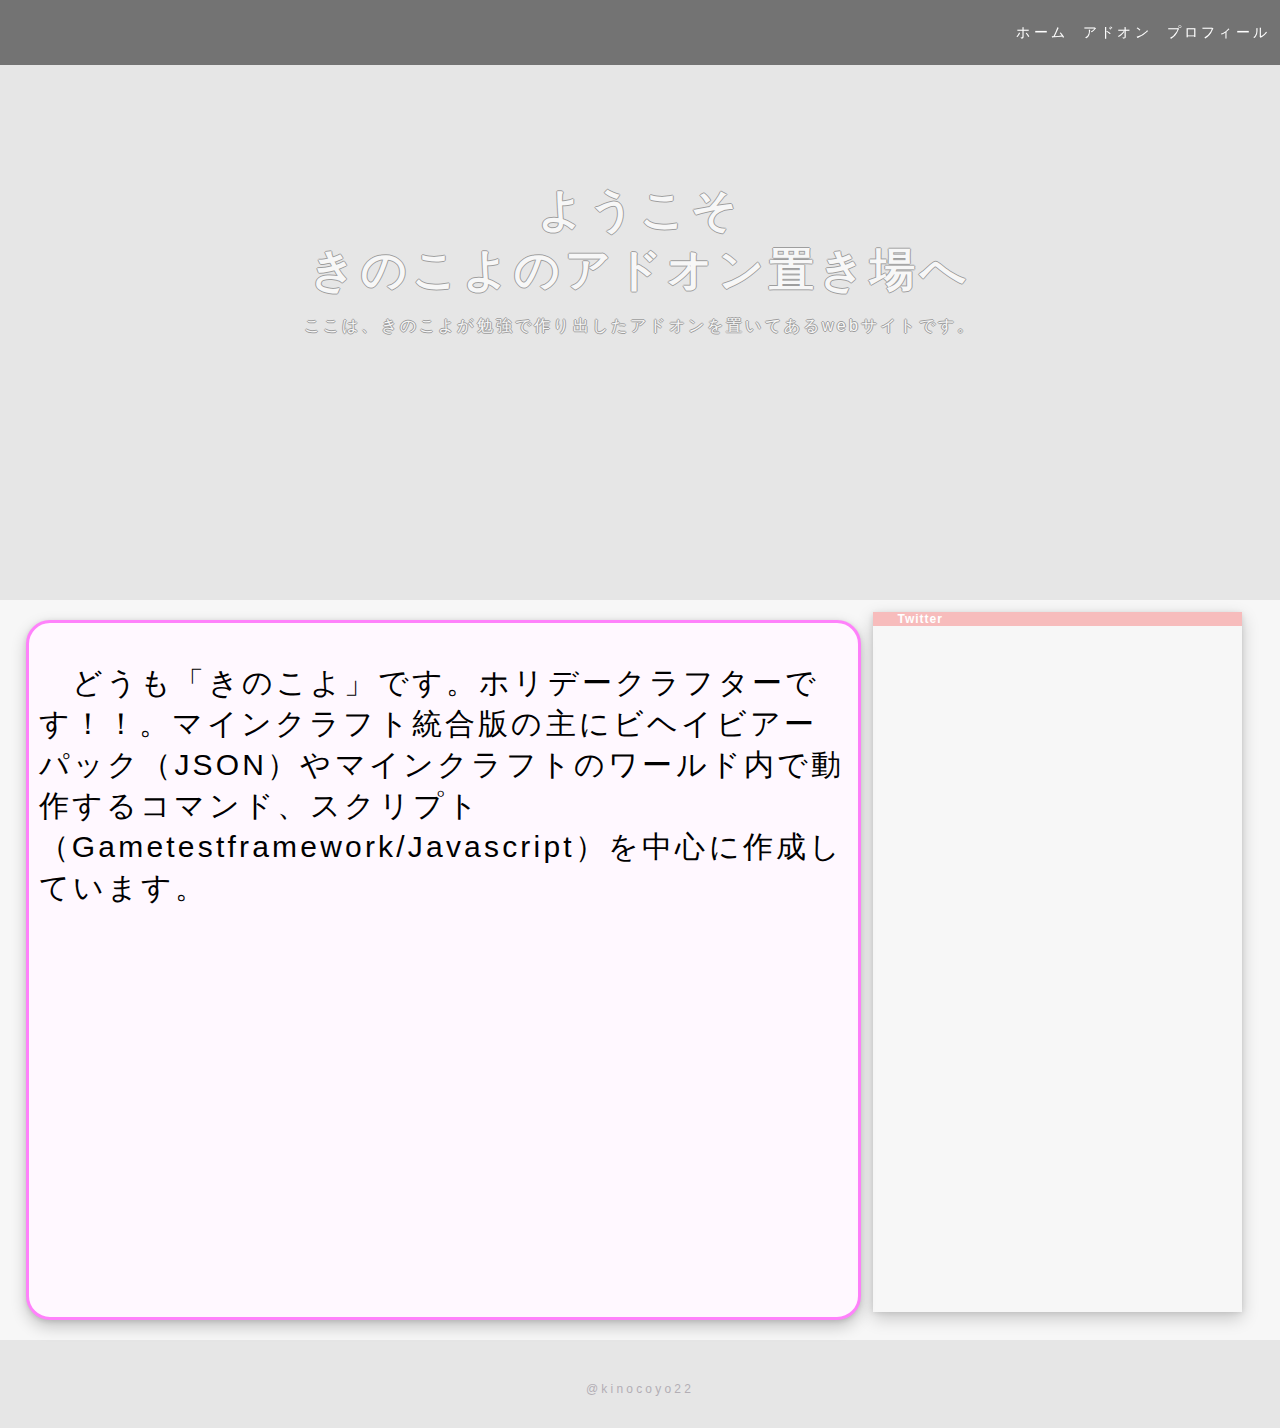
==== profile.html @ c34b9e22 "Update profile.html" ====
<!DOCTYPE html>
<html>

<head>

  <meta property="og:description" content="きのこよのプロフィール">
  <meta property="og:title" content="きのこよのプロフィール">
  <meta property="og:image:width" content="600">
  <meta property="og:image:height" content="315">
  <meta name="theme-color" content="#ffc7fd">
  <meta property="og:type" content="website">
  <meta property="og:url" content="https://kinocoyo22.github.io/index.html">

  <meta charset="utf-8">
  <meta name="viewport" content="width=device-width, initial-scale=1.0">
  <title>きのこよのアドオン置き場</title>
  <link rel="stylesheet" href="css/style.css">
  <meta name="viewport"content="width=device-width,initial-scale=1.0,minimum-scale=1.0,maximum-scale=1.0,user-scalable=no">
</head>

<body>
  <header>
    <h1>
      <a href="https://ruiluadora.github.io/adora.jp/home"きのこよのアドオン置き場</a>
    </h1>
    <nav class="pc-nav">
      <ul>
        <li><a href="#" type=“button” onclick="location.href='index.html'">ホーム</a></li>
        <li><a href="#" type=“button” onclick="location.href='addon.html'">アドオン</a></li>
        <li><a href="#" type=“button” onclick="location.href='profile.html'">プロフィール</a></li>
      </ul>
    </nav>
    <nav class="sp-nav">
      <ul>
        <li><a href="#" type=“button” onclick="location.href='index.html'">ホーム</a></li>
        <li><a href="#" type=“button” onclick="location.href='addon.html'">アドオン</a></li>
        <li><a href="#" type=“button” onclick="location.href='profile.html'">プロフィール</a></li>
        <li class="close"><span>閉じる</span></li>
      </ul>
    </nav>
    <div id="hamburger">
      <span></span>
    </div>
  </header>
  <div class="top-wrapper">
    <div class="container">
      <h1>ようこそ<br>きのこよのアドオン置き場へ</h1>
      <p>ここは、きのこよが勉強で作り出したアドオンを置いてあるwebサイトです。</p>

    </div>
  </div>
  <div class="profile-all">
    <div class="profile">
      <p>　どうも「きのこよ」です。ホリデークラフターです！！。マインクラフト統合版の主にビヘイビアーパック（JSON）やマインクラフトのワールド内で動作するコマンド、スクリプト（Gametestframework/Javascript）を中心に作成しています。</p>
    </div>

    <div id="twitter-color" class="p-twitter-box">
      <div class="p-twitter-title p-twitter-pink"><i class="fab fa-twitter"></i> Twitter</div>
      <a class="twitter-timeline" data-width="100%" href="https://twitter.com/kinocoyo22"></a>
      <script async src="//platform.twitter.com/widgets.js" charset="utf-8"></script>
    </div>
  </div>

  <footer>
    <div class="container">
      <p onclick="location.href='https://twitter.com/kinocoyo22'">@kinocoyo22</p>
    </div>
  </footer>
  <script>
    lazyload();
  </script>
</body>
</html>
---- css/style.css ----
* {
    box-sizing: border-box;
  }
  
  body {
    margin: 0;
    font-family: "Hiragino Kaku Gothic ProN";
  }
  
  a {
    text-decoration: none;
  }
  
  .container {
    text-align: center;
    width: 100%;
    padding: 0 15px;
    margin: 0 auto;
  }

  .container a{
    color: #c5c4c4;
  }
  
  .top-wrapper {
    padding: 180px 0 100px 0;
    background-image: url("../image/bg.jpg");
    background-size: cover;
    color: rgb(255, 255, 255);  
    text-shadow:1px 0 0 gray,0 1px 0 gray,-1px 0 0 gray,0 -1px 0 gray;
    text-align: center;
    background-position:center;
    width:100%;
    height:600px;
  }
  
  .top-wrapper h1 {
    opacity: 0.7;
    font-size: 45px;
    letter-spacing: 5px;
  }
  
  .top-wrapper p {
    opacity: 0.7;
    font-size: 16px;
    margin-bottom: 40px;
  }
  
  .btn-wrapper {
    text-align: center;
  }
  
  .btn-wrapper p {
    margin-bottom: 20px;
  }
  
  .signup {
    background-color: #239b76;
  }
  
  .youtube {
    background-color: #cd201f;
    margin-right: 10px;
  }
  
  .twitter {
    background-color: #55acee;
  }
  
  .btn {
    padding: 8px 24px;
    color: white;
    display: inline-block;
    opacity: 0.8;
    border-radius: 4px;
    text-align: center;
  }
  
  .btn:hover {
    opacity: 1;
  }
  
  .fa {
    margin-right: 5px;
  }
  
  
  .logo {
    width: 124px;
    margin-top: 20px;
  }
  
  .header-left {
    float: left;
  }
  
  .header-right {
    float: right;
    margin-right: -25px;
  }
  
  .header-right a {
    line-height: 65px;
    padding: 0 25px;
    color: white;
    display: block;
    float: left;
    transition: all 0.5s;
  }
  
  .header-right a:hover {
    background-color: rgba(255,255,255,0.3);
  }

  .lesson-wrapper {
    height: 100%;
    padding-bottom: 80px;
    padding-left: 5%;
    padding-right: 5%;
    background-color: #f7f7f7;
    text-align: center;
  }
  
  .heading {
    padding-top: 80px;
    padding-bottom: 50px;
    color: #5f5d60;
  }
  
  .heading h2 {
    font-weight: normal;
  }

  .lessons {
    text-align: center;
  }
  
  .lesson {
    float: left;
    width: 50%;
  }


  
  /* addon */
  .addons {
    height: 100%;
    background-color: #f7f7f7;
    text-align: center;
    border-collapse: separate;
    width: 100%;
  }
  .addon {
    padding: 0.3em 1em;
    margin: 15px;
    background-color: #fffbff;
    border: 5px solid #9211ee;
    color: #d262ff;
    font-size: 2vw;
    height:100%;
    text-align: center;
    float: left;
    width: calc(100% / 4.5);
    border-radius: 1.5rem;
    box-shadow: rgb(0 0 0 / 20%) 0 6.4px 16.4px 0, rgb(0 0 0 / 11%) 0 1.2px 5.6px 0;
  }
  .addon:hover {
    opacity: 0.7;
    transition: 0.4s;
  }
  .addon-icon {
    max-width: 400px; /* 最大幅 */
    min-width: 100px; /* 最小幅 */
    text-align: center;
  }
  .addon-icon img{
    text-align: center;
    width: 100%;
  }
  .addon-icon p {
    text-align: center;
    position: absolute;
    top: 100%;
    width: 100%;
    color: white;
  }
  .addon-text {
    width: 100%;
    display: inline-block;
    font-size: 30px;
    color: #ff0000;
  }
  .addon-button-explan{
    display: none;
  }
  .explan-button{
    display: none;
  }
  .addon-button:hover {
    background: #d262ff;
    color: white;
  }


  .explan {
    padding: 50px;
    border-radius: 1.5rem;
    margin: 100px;
    width: 90%;
    position: fixed;
    bottom: 0;
    right: 0;
    top: 0;
    left: 0;
    color: rgb(0, 0, 0);
    background-color: #ffeaff;
    border: 3px solid #de58ff;
    overflow:auto;
    display: none;
    text-align: center;
  }
  .addon-batubutton {
    font-size: 50px;
    transition: .4s;
    color: black;
    margin: 20px;
    position: absolute;
    top:0;
    right:0;
  }
  .addon-batubutton:hover {
    background-color: rgba(0, 0, 0, 0.2);
  }
  input[type=checkbox]:checked ~ .explan:hover{
    color: rgb(0, 0, 0);
  }
  input[type=checkbox]:checked ~ .explan{
    display: block;
  }
  .addon-photo {
    float: left;
    width: 30%;
    width: 100%;
  }
  .addon-title {
    width: 100%;
    display: inline-block;
    font-size: 60px;
    color: #a54bc9;
  }
  .addon-explan {
    float: left;
    text-align: left;
    width: 100%;
    font-size: 40px;
    color: rgb(145, 145, 145);
  }
  .dl {
    background-color: lightgreen;
    color: black;
    margin: 20px;
    font-size: 40px;
    border-radius: 1.5rem;
    text-align: right;
    box-shadow: rgb(0 0 0 / 20%) 0 6.4px 16.4px 0, rgb(0 0 0 / 11%) 0 1.2px 5.6px 0;
  }
  .dl:hover {
    background-color: rgb(111, 220, 111);
    color: rgb(255, 255, 255);
  }
  .dl:action {
    background-color: rgb(221, 84, 255);
    color: rgb(255, 255, 255);
  }
  /* ----- */



  .lesson-icon {
    position: relative;
  }
  
  .lesson-icon p {
    position: absolute;
    top: 100%;
    width: 100%;
    color: white;
  }
  
  .text-contents {
    width: 80%;
    display: inline-block;
    margin-top: 15px;
    font-size: 13px;
    color: #b3aeb5;
  }
  
  .heading h3 {
    font-weight: normal;
  }
  
  .message-wrapper {
    border-bottom: 1px solid #eee;
    padding-bottom: 80px;
    text-align: center;
  }
  
  .message {
    padding: 15px 40px;
    background-color: #5dca88;
    cursor: pointer;
    box-shadow: 0px 7px #1a7940;
  }
  
  .message:active {
    position: relative;
    top: 7px;
    box-shadow: none;
  }
  
  footer img {
    width: 125px;
  }
  
  footer p {
    color: #b3aeb5;
    font-size: 12px;
  }
  
  footer {
    padding-top: 30px;
    padding-bottom: 20px;
  }
  
  .menu-icon {
    color: white;
    float: right;
    font-size: 25px;
    padding: 21px 0;
    display: none;
  }

  
  .clear {
    clear: left;
  }




  .button{
    display: inline-block;
    text-decoration: none;
    width: 120px;
    height: 120px;
    line-height: 120px;
    border-radius: 50%;
    text-align: center;
    overflow: hidden;
    font-weight: bold;
    transition: .4s;
  }

  .pink {
    color: #ff82fb;
    border: solid 2px #ff82fb;
  }
  .pink:hover {
    background: #ffc7fd;
  }



  .profile-all {
    height: 100%;
    height: 740px;
    padding-bottom: 80px;
    padding-left: 2%;
    padding-right: 2%;
    background-color: #f7f7f7;
    text-align: left;
  }
  
  .profile {
    padding: 10px;
    border-radius: 1.5rem;
    background-color: #fff8ff;
    border: 3px solid #ff82fb;
    box-shadow: rgb(0 0 0 / 20%) 0 6.4px 16.4px 0, rgb(0 0 0 / 11%) 0 1.2px 5.6px 0;
    font-size: 30px;
    height: 700px;
    width: 68%;
    float: left;
    margin-top: 20px;
  }

  .p-twitter-box{
    overflow:auto;
    height: 700px;
    float: left;
    box-shadow: rgb(0 0 0 / 20%) 0 6.4px 16.4px 0, rgb(0 0 0 / 11%) 0 1.2px 5.6px 0;
    margin: 1%;
    width:30%;
}

.p-twitter-box .p-twitter-title{
    color: #fff;
    font-weight: 600;
    letter-spacing: 1px;
    padding: 0 2em 0;
    font-size: 12px;
}
.p-twitter-box .twitter-tweet{
    margin:0 !important;
}
.p-twitter-box p{
    display:none;
}

.p-twitter-box .p-twitter-pink{
  background: #f7bcbc;
}

  
  @media all and (max-width: 660px) {
    .top-wrapper {
      padding: 100px 20px;
      height:300px;
    }
    .youtube {
      display: none;
    }
    .twitter {
      display: none;
    }
    .explan {
      padding: 10px;
      border-radius: 1.5rem;
      margin: 80px 20px;
      height: 85%;
      width: 90%;
      position: fixed;
      bottom: 0;
      right: 0;
      top: 0;
      left: 0;
      color: rgb(0, 0, 0);
      background-color: #ffeaff;
      border: 3px solid #de58ff;
      overflow:auto;
      display: none;
      text-align: center;
    }
    .addon-title {
      width: 80%;
      display: inline-block;
      font-size: 20px;
      color: #a54bc9;
    }
    .dl {
      font-size: 30px;
    }
    .top-wrapper h1 {
      font-size: 32px;
    }
  
    .heading h2 {
      font-size: 20px;
    }

    .profile {
      height: 100%;
      font-size: 20px;
      width: 100%;
      float: none;
    }
    .p-twitter-box{
      height: 500px;
      float: none;
      width:100%;
  }

  .addon {
    padding: 0.1em;
    margin: 7.5px;
    background-color: #fffbff;
    border: 5px solid #9211ee;
    color: #d262ff;
    font-size: 20px;
    height:100%;
    text-align: center;
    width: auto;
    border-radius: 1rem;
    box-shadow: rgb(0 0 0 / 20%) 0 6.4px 16.4px 0, rgb(0 0 0 / 11%) 0 1.2px 5.6px 0;
  }
  .addon-icon {
    float: left;
    height: 100%;
    width: 100px;
    text-align: center;
  }
  .addon-icon img{
    float: left;
    height: 100%;
    width: 100px;
    text-align: center;
    border-radius: 0.6rem;
  }
  .addon-button-explan{
    display: block;
    text-align: left;
    font-size: 18px;
    white-space: pre-wrap;
    overflow: hidden;
    text-overflow: ellipsis;
    display: -webkit-box;
    -webkit-line-clamp: 2;
    -webkit-box-orient: vertical;
    color: #797979;
    color: rgb(145, 145, 145);
  }
  .addon-explan {
    font-size: 17px;
  }
  .addon-text {
    font-size: 18px;
  }
  .addon-batubutton {
    font-size: 18px;
    transition: .4s;
    color: black;
    margin: 20px;
    position: absolute;
    top:0;
    right:0;
  }

    .text-contents{
      display: none;
    }

    .header-right {
      display: none;
    }
  
    .menu-icon {
      display: block;
    }
  
  
    .twitter {
      margin-top: 10px;
    }
  
    .top-wrapper {
      text-align: left;
    }
  
    .top-wrapper h1 {
      font-size: 24px;
    }
  
    .top-wrapper p {
      font-size: 14px;
    }
  
    .message-wrapper .btn {
      width: 100%;
    }

  }








* {
	box-sizing: border-box;
}
body {
	margin: 0;
	padding: 0;
	height: 100%;
	font-family: "Hiragino Kaku Gothic Pro", "ヒラギノ角ゴ Pro W3", メイリオ, Meiryo, "ＭＳ Ｐゴシック", "Helvetica Neue", Helvetica, Arial, sans-serif;
	background-color: #e6e6e6;
	letter-spacing : 0.2em;
}
header {
  height: 65px;
  background-color: rgba(0, 0, 0, 0.5);
  z-index: 10;
	padding: 30px 10px;
	position: fixed;
	top: 0;
	width: 100%;
	display: flex;
	align-items: center;
}
h1 {
	margin: 0; padding: 0;
	font-size: 20px;
}
a {	
	text-decoration: none;
	color: #fff;
}
nav {
	margin: 0 0 0 auto;
}
ul {
	list-style: none;
	margin: 0;
	display: flex;
}
li {
	margin: 0 0 0 15px;
	font-size: 14px;
}
.main-visual {
	display: flex;
	justify-content: center;
	align-items: center;
	height: 100vh;
	background: url('main_visual.jpg') top center / cover no-repeat;
}
h2 {
	margin: 0;
	font-size: 30px;
	font-weight: normal;
	color: #fff;
}

.sp-nav {
	display: none;
}

@media screen and (max-width: 660px) {
	/*ハンバーガーメニュー*/
	.pc-nav {
		display: none;
	}
	.sp-nav {
		z-index: 1;
		position: fixed;
		top: 0;
		left: 0;
		width: 100%;
		height: 100vh;
		display: block;
		width: 100%;
		background: rgba(0, 0, 0, .8);
		opacity: 0;
		transform: translateY(-100%);
		transition: all .2s ease-in-out;
	}
	#hamburger {
		position: relative;
		display: block;
		width: 30px;
		height: 25px;
		margin: 0 0 0 auto;
	}
	#hamburger span {
		position: absolute;
		top: 50%;
		left: 0;
		display: block;
		width: 100%;
		height: 2px;
		background-color: #fff;
		transform: translateY(-50%);
	}
	#hamburger::before {
		content: '';
		display: block;
		position: absolute;
		top: 0;
		left: 0;
		width: 100%;
		height: 2px;
		background-color: #fff;
	}
	#hamburger::after {
		content: '';
		display: block;
		position: absolute;
		bottom: 0;
		left: 0;
		width: 70%;
		height: 2px;
		background-color: #fff;
	}
	/*スマホメニュー*/
	.sp-nav ul {
		padding: 0;
		display: flex;
		flex-direction: column;
		justify-content: center;
		align-items: center;
		height: 100%;
	}
	.sp-nav li {
		margin: 0;
		padding: 0;
	}
	.sp-nav li span {
		font-size: 15px;
		color: #fff;
	}
	.sp-nav li a, .sp-nav li span {
		display: block;
		padding: 20px 0;
	}
	/*-閉じるアイコンー*/
	.sp-nav .close {
		position: relative;
		padding-left: 20px;
	}
	.sp-nav .close::before {
		content: '';
		position: absolute;
		top: 50%;
		left: 0;
		display: block;
		width: 16px;
		height: 1px;
		background: #fff;
		transform: rotate( 45deg );
	}
	.sp-nav .close::after {
		content: '';
		position: absolute;
		top: 50%;
		left: 0;
		display: block;
		width: 16px;
		height: 1px;
		background: #fff;
		transform: rotate( -45deg );
	}
	.toggle {
		transform: translateY( 0 );
		opacity: 1;
	}
	.main-visual {
		padding: 0 4%;
	}
	h2 {
		line-height: 1.6;
		text-align: center;
	}
}
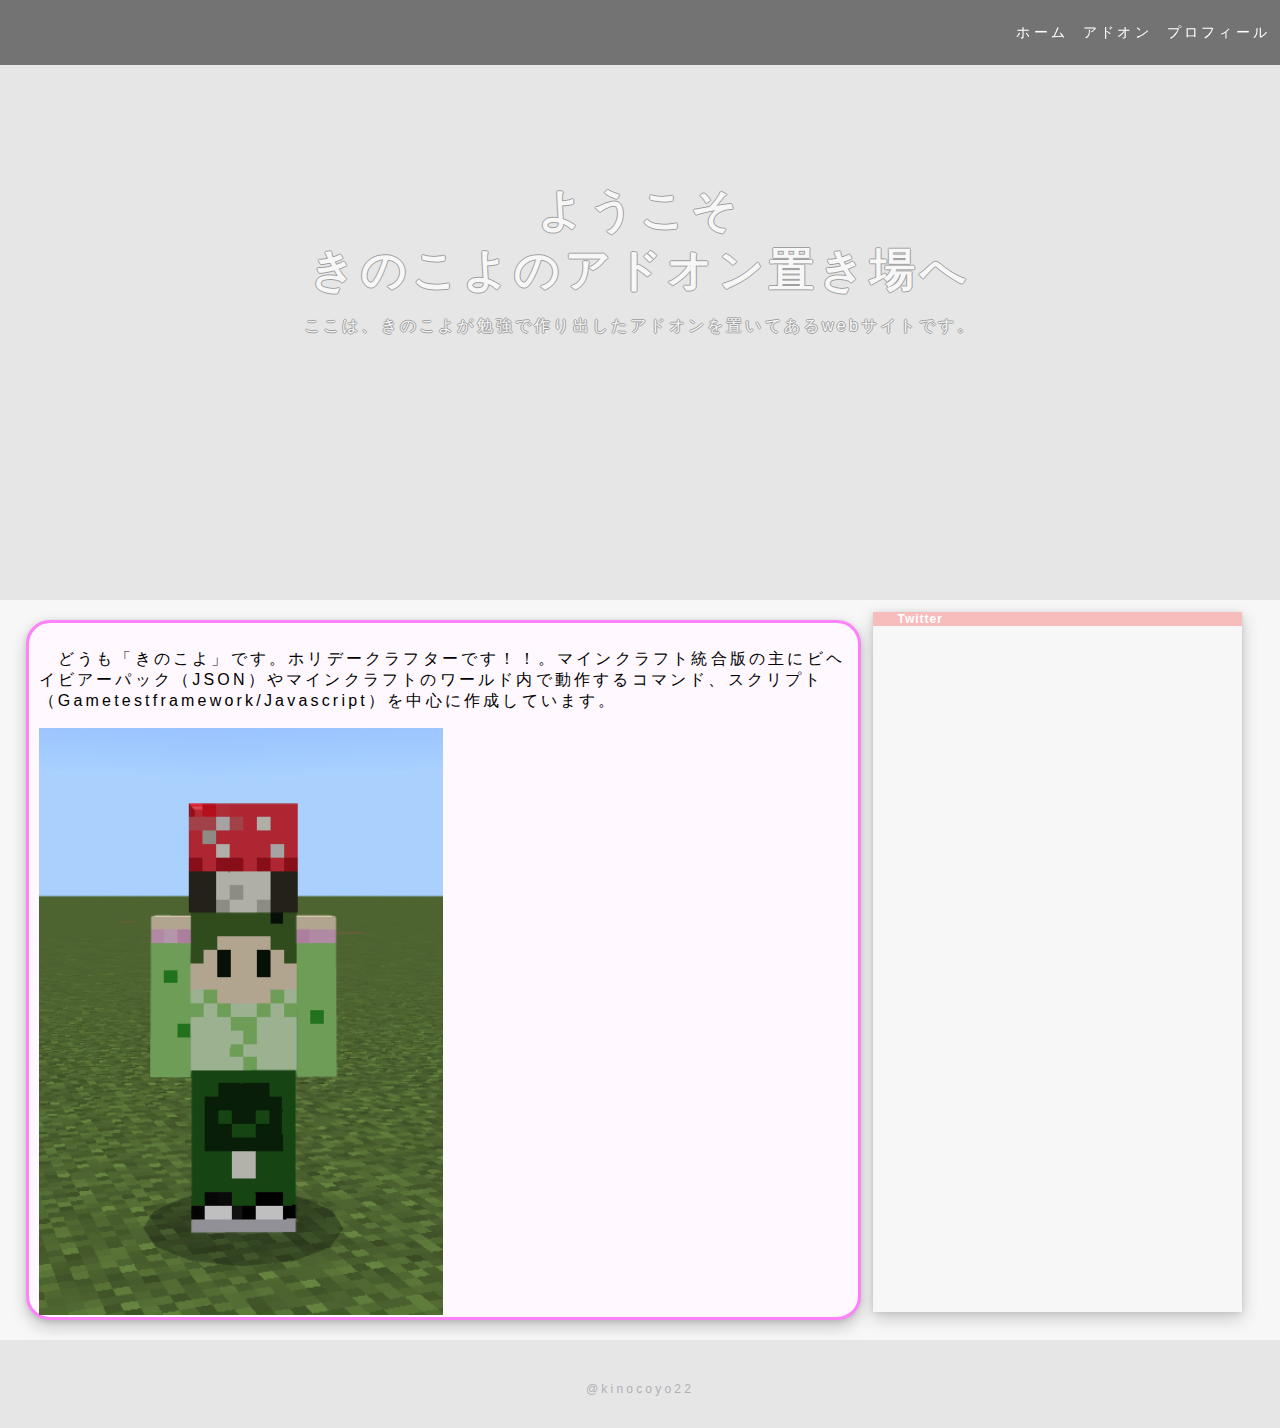
==== commit 0643c6e1: "main" ====
--- a/profile.html
+++ b/profile.html
@@ -53,6 +53,7 @@
   <div class="profile-all">
     <div class="profile">
       <p>　どうも「きのこよ」です。ホリデークラフターです！！。マインクラフト統合版の主にビヘイビアーパック（JSON）やマインクラフトのワールド内で動作するコマンド、スクリプト（Gametestframework/Javascript）を中心に作成しています。</p>
+      <p><img src="image/skin.png" width="50%"></p>
     </div>
 
     <div id="twitter-color" class="p-twitter-box">
--- a/css/style.css
+++ b/css/style.css
@@ -140,142 +140,6 @@
     width: 50%;
   }
 
-
-  
-  /* addon */
-  .addons {
-    height: 100%;
-    background-color: #f7f7f7;
-    text-align: center;
-    border-collapse: separate;
-    width: 100%;
-  }
-  .addon {
-    padding: 0.3em 1em;
-    margin: 15px;
-    background-color: #fffbff;
-    border: 5px solid #9211ee;
-    color: #d262ff;
-    font-size: 2vw;
-    height:100%;
-    text-align: center;
-    float: left;
-    width: calc(100% / 4.5);
-    border-radius: 1.5rem;
-    box-shadow: rgb(0 0 0 / 20%) 0 6.4px 16.4px 0, rgb(0 0 0 / 11%) 0 1.2px 5.6px 0;
-  }
-  .addon:hover {
-    opacity: 0.7;
-    transition: 0.4s;
-  }
-  .addon-icon {
-    max-width: 400px; /* 最大幅 */
-    min-width: 100px; /* 最小幅 */
-    text-align: center;
-  }
-  .addon-icon img{
-    text-align: center;
-    width: 100%;
-  }
-  .addon-icon p {
-    text-align: center;
-    position: absolute;
-    top: 100%;
-    width: 100%;
-    color: white;
-  }
-  .addon-text {
-    width: 100%;
-    display: inline-block;
-    font-size: 30px;
-    color: #ff0000;
-  }
-  .addon-button-explan{
-    display: none;
-  }
-  .explan-button{
-    display: none;
-  }
-  .addon-button:hover {
-    background: #d262ff;
-    color: white;
-  }
-
-
-  .explan {
-    padding: 50px;
-    border-radius: 1.5rem;
-    margin: 100px;
-    width: 90%;
-    position: fixed;
-    bottom: 0;
-    right: 0;
-    top: 0;
-    left: 0;
-    color: rgb(0, 0, 0);
-    background-color: #ffeaff;
-    border: 3px solid #de58ff;
-    overflow:auto;
-    display: none;
-    text-align: center;
-  }
-  .addon-batubutton {
-    font-size: 50px;
-    transition: .4s;
-    color: black;
-    margin: 20px;
-    position: absolute;
-    top:0;
-    right:0;
-  }
-  .addon-batubutton:hover {
-    background-color: rgba(0, 0, 0, 0.2);
-  }
-  input[type=checkbox]:checked ~ .explan:hover{
-    color: rgb(0, 0, 0);
-  }
-  input[type=checkbox]:checked ~ .explan{
-    display: block;
-  }
-  .addon-photo {
-    float: left;
-    width: 30%;
-    width: 100%;
-  }
-  .addon-title {
-    width: 100%;
-    display: inline-block;
-    font-size: 60px;
-    color: #a54bc9;
-  }
-  .addon-explan {
-    float: left;
-    text-align: left;
-    width: 100%;
-    font-size: 40px;
-    color: rgb(145, 145, 145);
-  }
-  .dl {
-    background-color: lightgreen;
-    color: black;
-    margin: 20px;
-    font-size: 40px;
-    border-radius: 1.5rem;
-    text-align: right;
-    box-shadow: rgb(0 0 0 / 20%) 0 6.4px 16.4px 0, rgb(0 0 0 / 11%) 0 1.2px 5.6px 0;
-  }
-  .dl:hover {
-    background-color: rgb(111, 220, 111);
-    color: rgb(255, 255, 255);
-  }
-  .dl:action {
-    background-color: rgb(221, 84, 255);
-    color: rgb(255, 255, 255);
-  }
-  /* ----- */
-
-
-
   .lesson-icon {
     position: relative;
   }
@@ -340,13 +204,9 @@
     display: none;
   }
 
-  
   .clear {
     clear: left;
   }
-
-
-
 
   .button{
     display: inline-block;
@@ -369,8 +229,73 @@
     background: #ffc7fd;
   }
 
-
-
+/* -------------------------- */
+
+  .top-contents h1 {
+    color: #6cb4e4;
+    text-align: center;
+    padding: 0.25em;
+    border-top: solid 2px #6cb4e4;
+    border-bottom: solid 2px #6cb4e4;
+    background: -webkit-repeating-linear-gradient(-45deg, #f0f8ff, #f0f8ff 3px,#e9f4ff 3px, #e9f4ff 7px);
+    background: repeating-linear-gradient(-45deg, #f0f8ff, #f0f8ff 3px,#e9f4ff 3px, #e9f4ff 7px);
+  }
+
+  .box26 {
+	  width: 60%;
+	  /*display: flex;*/
+	  position: relative;
+	  padding: 0.5em 1em;
+	  border: solid 3px #95ccff;
+	  border-radius: 8px;
+	  margin: auto;
+  }
+  .box26 .box-title {
+    position: absolute;
+    display: inline-block;
+    top: -13px;
+    left: 10px;
+    padding: 0 9px;
+    line-height: 1;
+    font-size: 19px;
+    background: #FFF;
+    color: #95ccff;
+    font-weight: bold;
+  }
+  .box26 p {
+    margin: 0; 
+    padding: 0;
+  }
+
+  .addontable {
+    width: 100%;
+    font-size: 12px;
+    border-collapse: collapse;
+    border-top: 1px solid #0099CC;
+  }
+
+  .addontable a{
+    color: #0099CC;
+  }
+
+  .addontable table th,
+  table td {
+    border-bottom: 1px solid #0099CC;
+    padding: 2px;
+    text-align: center;
+    /*width: 20%;*/
+  }
+
+  .addontable th {
+    color: #FFFFFF;
+    background: #0099CC;
+  }
+
+  .addontable.color {
+    background: #DDF1F4;
+  }
+
+/* -------------------------- */
   .profile-all {
     height: 100%;
     height: 740px;
@@ -387,7 +312,7 @@
     background-color: #fff8ff;
     border: 3px solid #ff82fb;
     box-shadow: rgb(0 0 0 / 20%) 0 6.4px 16.4px 0, rgb(0 0 0 / 11%) 0 1.2px 5.6px 0;
-    font-size: 30px;
+    font-size: 100%;
     height: 700px;
     width: 68%;
     float: left;
@@ -480,61 +405,6 @@
       width:100%;
   }
 
-  .addon {
-    padding: 0.1em;
-    margin: 7.5px;
-    background-color: #fffbff;
-    border: 5px solid #9211ee;
-    color: #d262ff;
-    font-size: 20px;
-    height:100%;
-    text-align: center;
-    width: auto;
-    border-radius: 1rem;
-    box-shadow: rgb(0 0 0 / 20%) 0 6.4px 16.4px 0, rgb(0 0 0 / 11%) 0 1.2px 5.6px 0;
-  }
-  .addon-icon {
-    float: left;
-    height: 100%;
-    width: 100px;
-    text-align: center;
-  }
-  .addon-icon img{
-    float: left;
-    height: 100%;
-    width: 100px;
-    text-align: center;
-    border-radius: 0.6rem;
-  }
-  .addon-button-explan{
-    display: block;
-    text-align: left;
-    font-size: 18px;
-    white-space: pre-wrap;
-    overflow: hidden;
-    text-overflow: ellipsis;
-    display: -webkit-box;
-    -webkit-line-clamp: 2;
-    -webkit-box-orient: vertical;
-    color: #797979;
-    color: rgb(145, 145, 145);
-  }
-  .addon-explan {
-    font-size: 17px;
-  }
-  .addon-text {
-    font-size: 18px;
-  }
-  .addon-batubutton {
-    font-size: 18px;
-    transition: .4s;
-    color: black;
-    margin: 20px;
-    position: absolute;
-    top:0;
-    right:0;
-  }
-
     .text-contents{
       display: none;
     }
@@ -752,4 +622,7 @@
 		line-height: 1.6;
 		text-align: center;
 	}
-}
+	.box26 {
+		width: 100%
+	}
+}
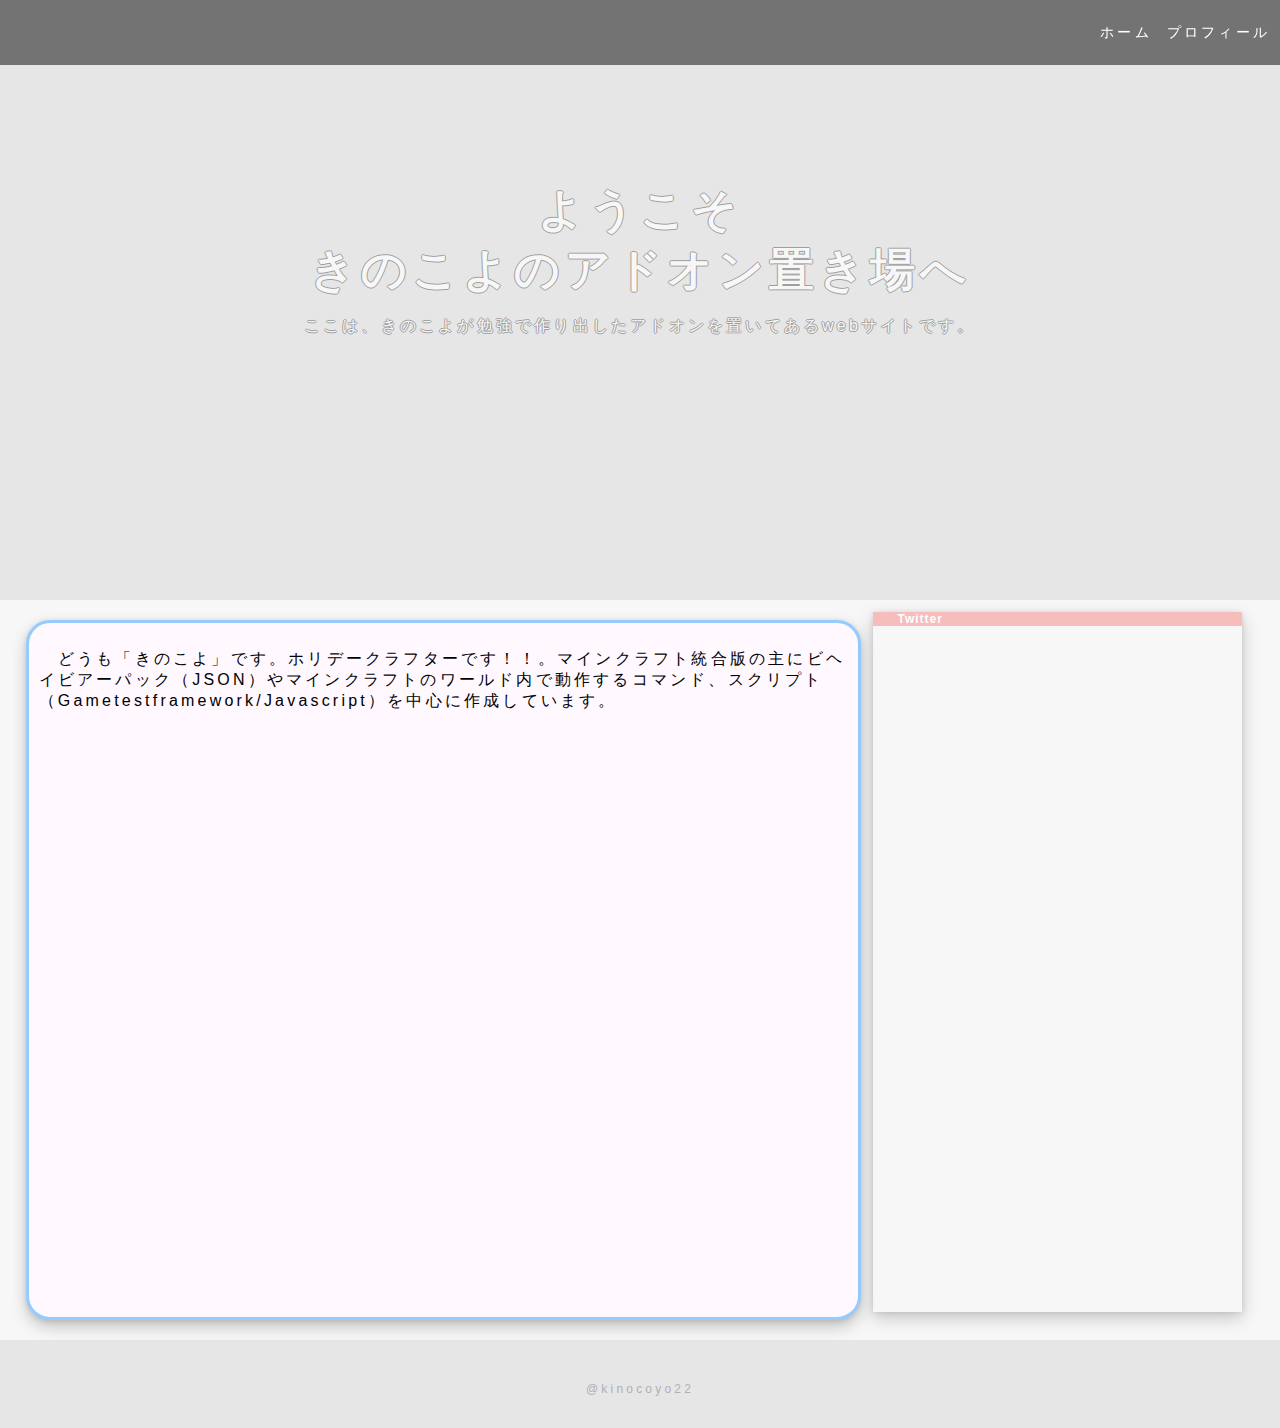
==== commit 651eb6e6: "main" ====
--- a/profile.html
+++ b/profile.html
@@ -27,14 +27,12 @@
     <nav class="pc-nav">
       <ul>
         <li><a href="#" type=“button” onclick="location.href='index.html'">ホーム</a></li>
-        <li><a href="#" type=“button” onclick="location.href='addon.html'">アドオン</a></li>
         <li><a href="#" type=“button” onclick="location.href='profile.html'">プロフィール</a></li>
       </ul>
     </nav>
     <nav class="sp-nav">
       <ul>
         <li><a href="#" type=“button” onclick="location.href='index.html'">ホーム</a></li>
-        <li><a href="#" type=“button” onclick="location.href='addon.html'">アドオン</a></li>
         <li><a href="#" type=“button” onclick="location.href='profile.html'">プロフィール</a></li>
         <li class="close"><span>閉じる</span></li>
       </ul>
@@ -53,7 +51,6 @@
   <div class="profile-all">
     <div class="profile">
       <p>　どうも「きのこよ」です。ホリデークラフターです！！。マインクラフト統合版の主にビヘイビアーパック（JSON）やマインクラフトのワールド内で動作するコマンド、スクリプト（Gametestframework/Javascript）を中心に作成しています。</p>
-      <p><img src="image/skin.png" width="50%"></p>
     </div>
 
     <div id="twitter-color" class="p-twitter-box">
--- a/css/style.css
+++ b/css/style.css
@@ -310,7 +310,7 @@
     padding: 10px;
     border-radius: 1.5rem;
     background-color: #fff8ff;
-    border: 3px solid #ff82fb;
+    border: 3px solid #95ccff;
     box-shadow: rgb(0 0 0 / 20%) 0 6.4px 16.4px 0, rgb(0 0 0 / 11%) 0 1.2px 5.6px 0;
     font-size: 100%;
     height: 700px;
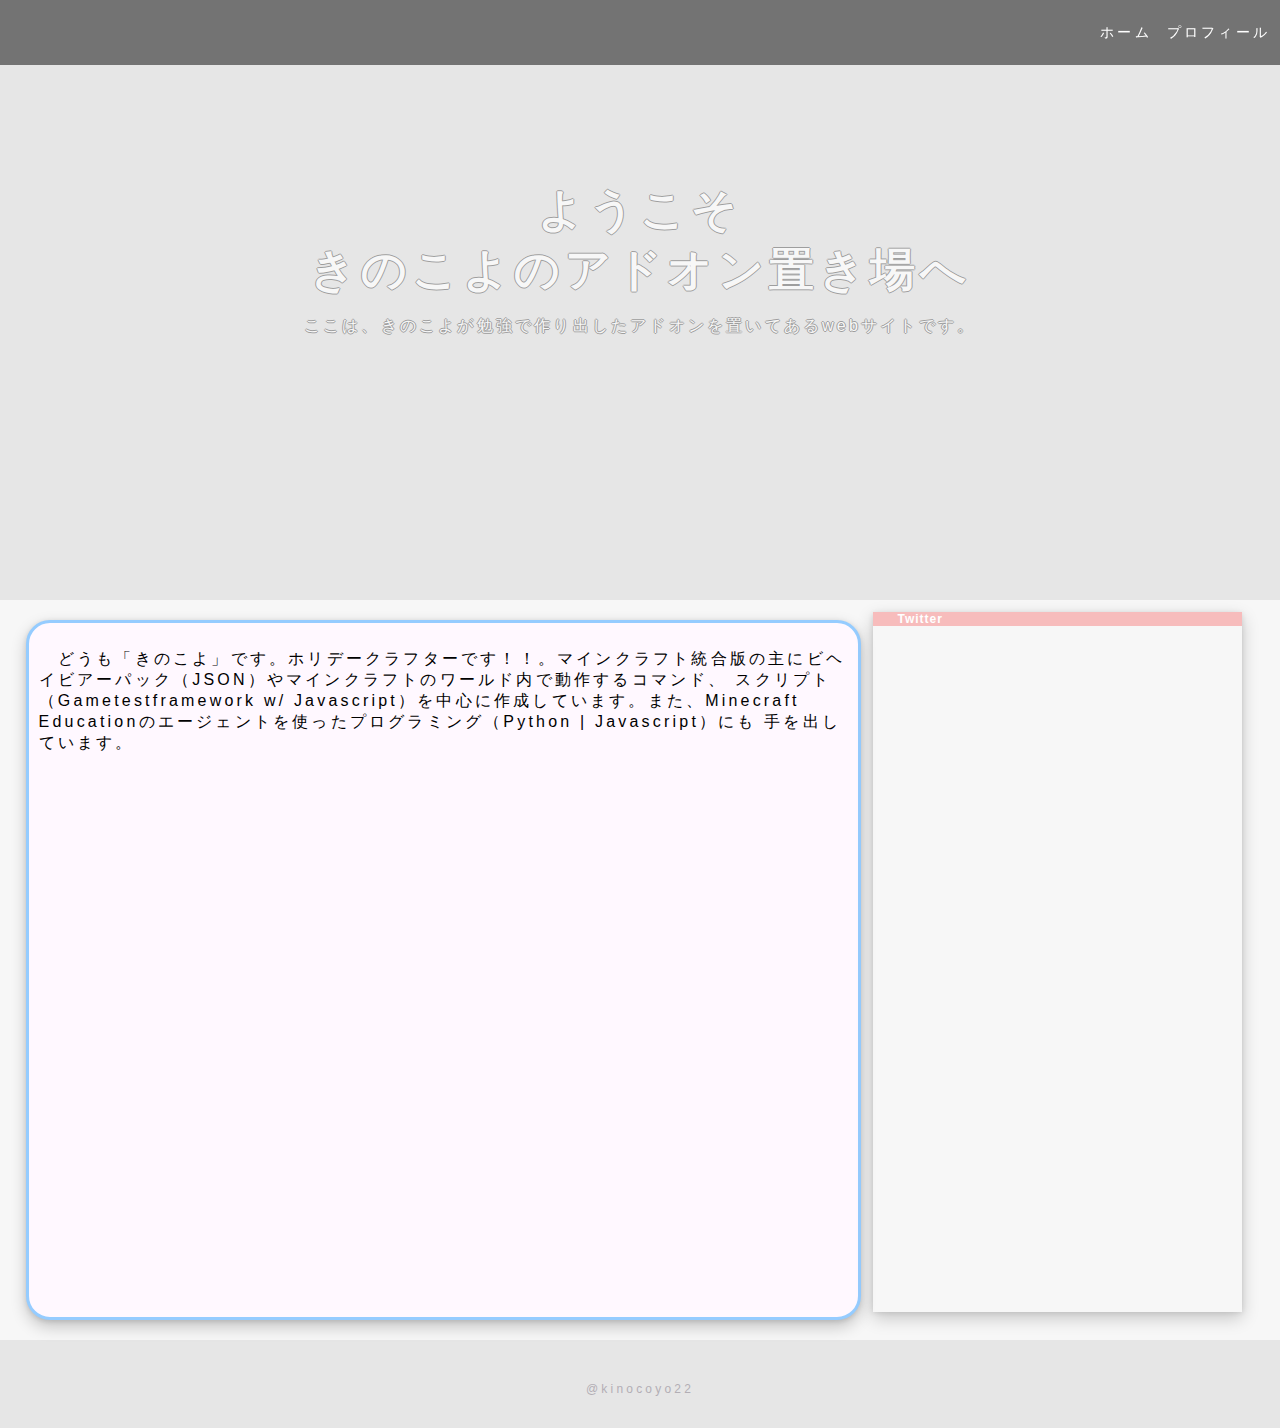
==== commit 6373e2f0: "main" ====
--- a/profile.html
+++ b/profile.html
@@ -50,7 +50,10 @@
   </div>
   <div class="profile-all">
     <div class="profile">
-      <p>　どうも「きのこよ」です。ホリデークラフターです！！。マインクラフト統合版の主にビヘイビアーパック（JSON）やマインクラフトのワールド内で動作するコマンド、スクリプト（Gametestframework/Javascript）を中心に作成しています。</p>
+      <p>　どうも「きのこよ」です。ホリデークラフターです！！。マインクラフト統合版の主にビヘイビアーパック（JSON）やマインクラフトのワールド内で動作するコマンド、
+        スクリプト（Gametestframework w/ Javascript）を中心に作成しています。また、Minecraft Educationのエージェントを使ったプログラミング（Python | Javascript）にも
+        手を出しています。
+      </p>
     </div>
 
     <div id="twitter-color" class="p-twitter-box">
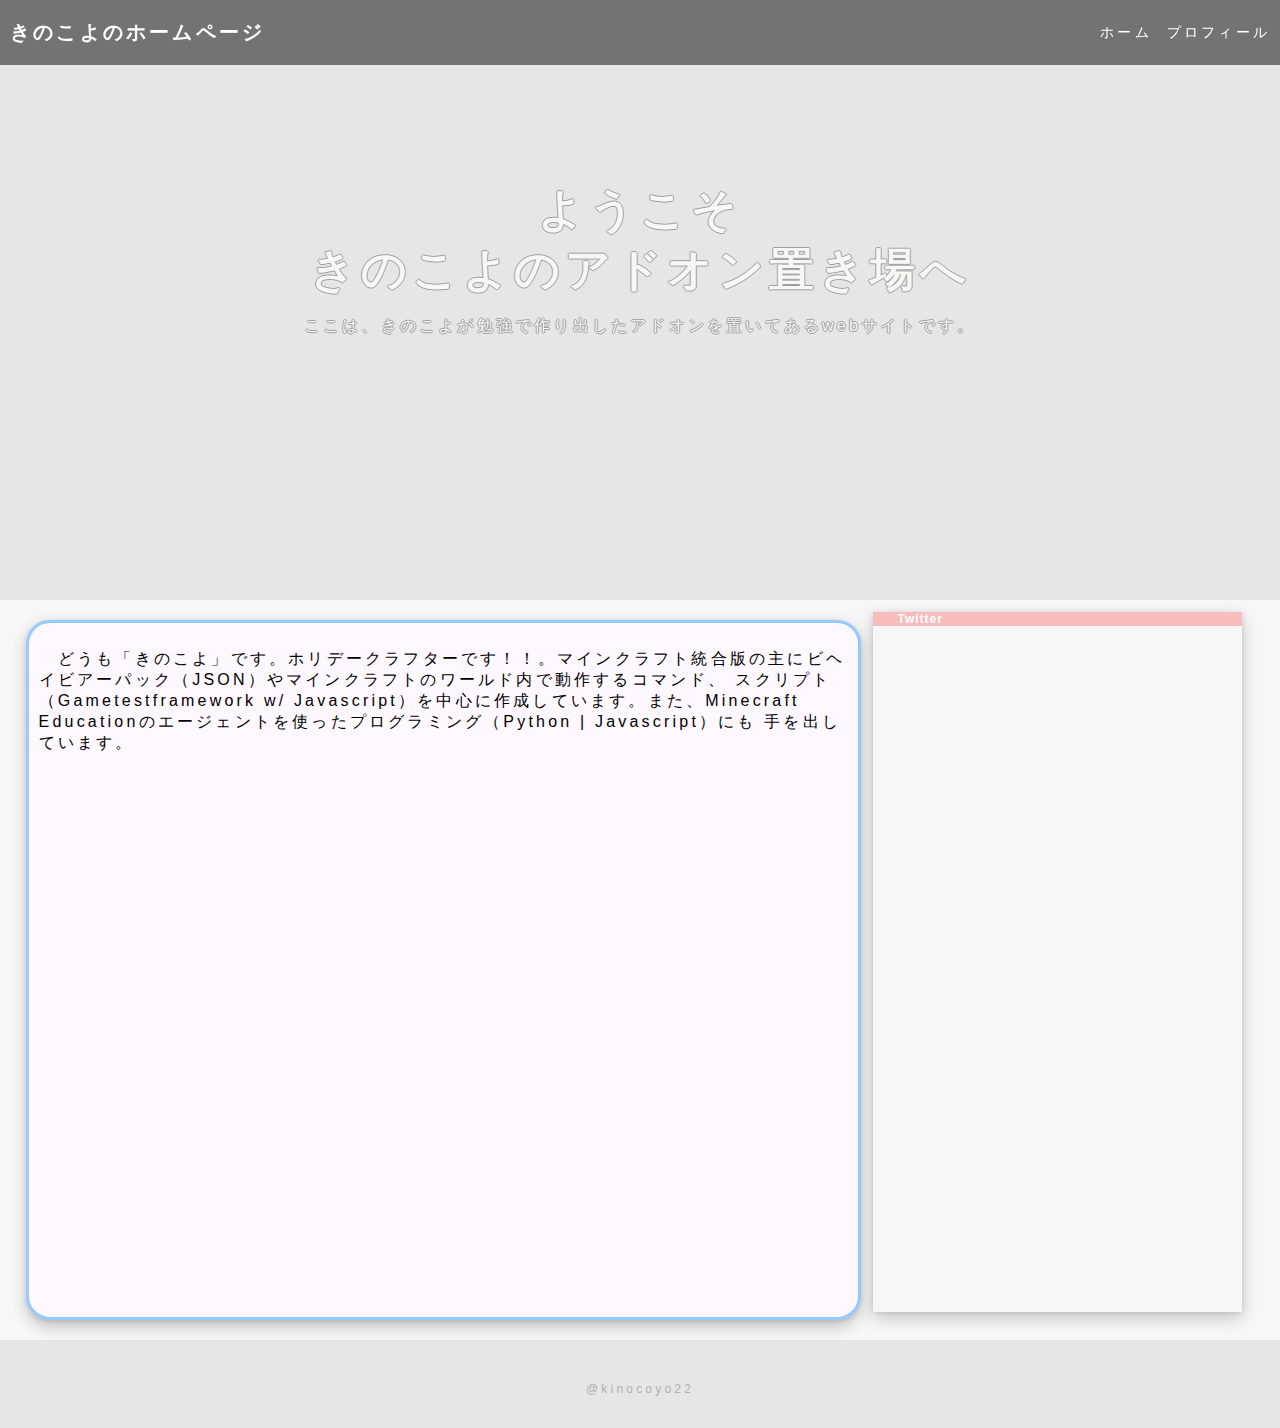
==== commit 4d660eeb: "main" ====
--- a/profile.html
+++ b/profile.html
@@ -1,4 +1,3 @@
-
 <!DOCTYPE html>
 <html>
 
@@ -14,15 +13,16 @@
 
   <meta charset="utf-8">
   <meta name="viewport" content="width=device-width, initial-scale=1.0">
-  <title>きのこよのアドオン置き場</title>
+  <title>きのこよのプロフィール</title>
   <link rel="stylesheet" href="css/style.css">
-  <meta name="viewport"content="width=device-width,initial-scale=1.0,minimum-scale=1.0,maximum-scale=1.0,user-scalable=no">
+  <meta name="viewport"
+    content="width=device-width,initial-scale=1.0,minimum-scale=1.0,maximum-scale=1.0,user-scalable=no">
 </head>
 
 <body>
   <header>
     <h1>
-      <a href="https://ruiluadora.github.io/adora.jp/home"きのこよのアドオン置き場</a>
+      <a href="https://kinocoyo22.github.io/index.html">きのこよのホームページ</a>
     </h1>
     <nav class="pc-nav">
       <ul>
@@ -30,16 +30,19 @@
         <li><a href="#" type=“button” onclick="location.href='profile.html'">プロフィール</a></li>
       </ul>
     </nav>
-    <nav class="sp-nav">
-      <ul>
-        <li><a href="#" type=“button” onclick="location.href='index.html'">ホーム</a></li>
-        <li><a href="#" type=“button” onclick="location.href='profile.html'">プロフィール</a></li>
-        <li class="close"><span>閉じる</span></li>
+    <nav class="header__nav nav" id="js-nav">
+      <ul class="nav__items nav-items">
+
+        <li class="nav-items__item"><a href="index.html">ホーム</a></li>
+        <li class="nav-items__item"><a href="profile.html">プロフィール</a></li>
+
       </ul>
     </nav>
-    <div id="hamburger">
+    <button class="header__hamburger hamburger" id="js-hamburger">
       <span></span>
-    </div>
+      <span></span>
+      <span></span>
+      </buttom>
   </header>
   <div class="top-wrapper">
     <div class="container">
@@ -51,7 +54,8 @@
   <div class="profile-all">
     <div class="profile">
       <p>　どうも「きのこよ」です。ホリデークラフターです！！。マインクラフト統合版の主にビヘイビアーパック（JSON）やマインクラフトのワールド内で動作するコマンド、
-        スクリプト（Gametestframework w/ Javascript）を中心に作成しています。また、Minecraft Educationのエージェントを使ったプログラミング（Python | Javascript）にも
+        スクリプト（Gametestframework w/ Javascript）を中心に作成しています。また、Minecraft Educationのエージェントを使ったプログラミング（Python |
+        Javascript）にも
         手を出しています。
       </p>
     </div>
@@ -69,7 +73,21 @@
     </div>
   </footer>
   <script>
+    const ham = document.querySelector('#js-hamburger'); //js-hamburgerの要素を取得し、変数hamに格納
+    const nav = document.querySelector('#js-nav'); //js-navの要素を取得し、変数navに格納
+
+    ham.addEventListener('click', function () { //ハンバーガーメニューをクリックしたら
+      console.log('ok!');
+      ham.classList.toggle('active'); // ハンバーガーメニューにactiveクラスを付け外し
+      nav.classList.toggle('active'); // ナビゲーションメニューにactiveクラスを付け外し
+    });
+  </script>
+  <!--
+  <script>
     lazyload();
   </script>
+-->
+
 </body>
-</html>
+
+</html>--- a/css/style.css
+++ b/css/style.css
@@ -1,444 +1,456 @@
 * {
-    box-sizing: border-box;
-  }
-  
-  body {
-    margin: 0;
-    font-family: "Hiragino Kaku Gothic ProN";
-  }
-  
-  a {
-    text-decoration: none;
-  }
-  
-  .container {
+  box-sizing: border-box;
+}
+
+body {
+  margin: 0;
+  font-family: "Hiragino Kaku Gothic ProN";
+}
+
+a {
+  text-decoration: none;
+}
+
+.container {
+  text-align: center;
+  width: 100%;
+  padding: 0 15px;
+  margin: 0 auto;
+}
+
+.container a {
+  color: #c5c4c4;
+}
+
+.top-wrapper {
+  padding: 180px 0 100px 0;
+  background-image: url("../image/bg.jpg");
+  background-size: cover;
+  color: rgb(255, 255, 255);
+  text-shadow: 1px 0 0 gray, 0 1px 0 gray, -1px 0 0 gray, 0 -1px 0 gray;
+  text-align: center;
+  background-position: center;
+  width: 100%;
+  height: 600px;
+}
+
+.top-wrapper h1 {
+  opacity: 0.7;
+  font-size: 45px;
+  letter-spacing: 5px;
+}
+
+.top-wrapper p {
+  opacity: 0.7;
+  font-size: 16px;
+  margin-bottom: 40px;
+}
+
+.btn-wrapper {
+  text-align: center;
+}
+
+.btn-wrapper p {
+  margin-bottom: 20px;
+}
+
+.signup {
+  background-color: #239b76;
+}
+
+.youtube {
+  background-color: #cd201f;
+  margin-right: 10px;
+}
+
+.twitter {
+  background-color: #55acee;
+}
+
+.btn {
+  padding: 8px 24px;
+  color: white;
+  display: inline-block;
+  opacity: 0.8;
+  border-radius: 4px;
+  text-align: center;
+}
+
+.btn:hover {
+  opacity: 1;
+}
+
+.fa {
+  margin-right: 5px;
+}
+
+
+.logo {
+  width: 124px;
+  margin-top: 20px;
+}
+
+.header-left {
+  float: left;
+}
+
+.header-right {
+  float: right;
+  margin-right: -25px;
+}
+
+.header-right a {
+  line-height: 65px;
+  padding: 0 25px;
+  color: white;
+  display: block;
+  float: left;
+  transition: all 0.5s;
+}
+
+.header-right a:hover {
+  background-color: rgba(255, 255, 255, 0.3);
+}
+
+.lesson-wrapper {
+  height: 100%;
+  padding-bottom: 80px;
+  padding-left: 5%;
+  padding-right: 5%;
+  background-color: #f7f7f7;
+  text-align: center;
+}
+
+.heading {
+  padding-top: 80px;
+  padding-bottom: 50px;
+  color: #5f5d60;
+}
+
+.heading h2 {
+  font-weight: normal;
+}
+
+.lessons {
+  text-align: center;
+}
+
+.lesson {
+  float: left;
+  width: 50%;
+}
+
+.lesson-icon {
+  position: relative;
+}
+
+.lesson-icon p {
+  position: absolute;
+  top: 100%;
+  width: 100%;
+  color: white;
+}
+
+.text-contents {
+  width: 80%;
+  display: inline-block;
+  margin-top: 15px;
+  font-size: 13px;
+  color: #b3aeb5;
+}
+
+.heading h3 {
+  font-weight: normal;
+}
+
+.message-wrapper {
+  border-bottom: 1px solid #eee;
+  padding-bottom: 80px;
+  text-align: center;
+}
+
+.message {
+  padding: 15px 40px;
+  background-color: #5dca88;
+  cursor: pointer;
+  box-shadow: 0px 7px #1a7940;
+}
+
+.message:active {
+  position: relative;
+  top: 7px;
+  box-shadow: none;
+}
+
+footer img {
+  width: 125px;
+}
+
+footer p {
+  color: #b3aeb5;
+  font-size: 12px;
+}
+
+footer {
+  padding-top: 30px;
+  padding-bottom: 20px;
+}
+
+.menu-icon {
+  color: white;
+  float: right;
+  font-size: 25px;
+  padding: 21px 0;
+  display: none;
+}
+
+.clear {
+  clear: left;
+}
+
+.button {
+  display: inline-block;
+  text-decoration: none;
+  width: 120px;
+  height: 120px;
+  line-height: 120px;
+  border-radius: 50%;
+  text-align: center;
+  overflow: hidden;
+  font-weight: bold;
+  transition: .4s;
+}
+
+.pink {
+  color: #ff82fb;
+  border: solid 2px #ff82fb;
+}
+
+.pink:hover {
+  background: #ffc7fd;
+}
+
+/* -------------------------- */
+
+.top-contents h1 {
+  color: #6cb4e4;
+  text-align: center;
+  padding: 0.25em;
+  border-top: solid 2px #6cb4e4;
+  border-bottom: solid 2px #6cb4e4;
+  background: -webkit-repeating-linear-gradient(-45deg, #f0f8ff, #f0f8ff 3px, #e9f4ff 3px, #e9f4ff 7px);
+  background: repeating-linear-gradient(-45deg, #f0f8ff, #f0f8ff 3px, #e9f4ff 3px, #e9f4ff 7px);
+}
+
+.box26 {
+  width: 60%;
+  /*display: flex;*/
+  position: relative;
+  padding: 0.5em 1em;
+  border: solid 3px #95ccff;
+  border-radius: 8px;
+  margin: auto;
+}
+
+.box26 .box-title {
+  position: absolute;
+  display: inline-block;
+  top: -13px;
+  left: 10px;
+  padding: 0 9px;
+  line-height: 1;
+  font-size: 19px;
+  background: #FFF;
+  color: #95ccff;
+  font-weight: bold;
+}
+
+.box26 p {
+  margin: 0;
+  padding: 0;
+}
+
+.addontable {
+  width: 100%;
+  font-size: 12px;
+  border-collapse: collapse;
+  border-top: 1px solid #0099CC;
+  word-wrap: break-all;
+}
+
+.addontable a {
+  color: #0099CC;
+}
+
+.addontable table th, table td {
+  border-bottom: 1px solid #0099CC;
+  padding: 2px;
+  text-align: center;
+  /*width: 20%;*/
+}
+
+.addontable th {
+  color: #FFFFFF;
+  background: #0099CC;
+}
+
+.addontable.color {
+  background: #DDF1F4;
+}
+
+/* -------------------------- */
+.profile-all {
+  height: 100%;
+  height: 740px;
+  padding-bottom: 80px;
+  padding-left: 2%;
+  padding-right: 2%;
+  background-color: #f7f7f7;
+  text-align: left;
+}
+
+.profile {
+  padding: 10px;
+  border-radius: 1.5rem;
+  background-color: #fff8ff;
+  border: 3px solid #95ccff;
+  box-shadow: rgb(0 0 0 / 20%) 0 6.4px 16.4px 0, rgb(0 0 0 / 11%) 0 1.2px 5.6px 0;
+  font-size: 100%;
+  height: 700px;
+  width: 68%;
+  float: left;
+  margin-top: 20px;
+}
+
+.p-twitter-box {
+  overflow: auto;
+  height: 700px;
+  float: left;
+  box-shadow: rgb(0 0 0 / 20%) 0 6.4px 16.4px 0, rgb(0 0 0 / 11%) 0 1.2px 5.6px 0;
+  margin: 1%;
+  width: 30%;
+}
+
+.p-twitter-box .p-twitter-title {
+  color: #fff;
+  font-weight: 600;
+  letter-spacing: 1px;
+  padding: 0 2em 0;
+  font-size: 12px;
+}
+
+.p-twitter-box .twitter-tweet {
+  margin: 0 !important;
+}
+
+.p-twitter-box p {
+  display: none;
+}
+
+.p-twitter-box .p-twitter-pink {
+  background: #f7bcbc;
+}
+
+
+@media all and (max-width: 660px) {
+  .top-wrapper {
+    padding: 100px 20px;
+    height: 300px;
+  }
+
+  .youtube {
+    display: none;
+  }
+
+  .twitter {
+    display: none;
+  }
+
+  .explan {
+    padding: 10px;
+    border-radius: 1.5rem;
+    margin: 80px 20px;
+    height: 85%;
+    width: 90%;
+    position: fixed;
+    bottom: 0;
+    right: 0;
+    top: 0;
+    left: 0;
+    color: rgb(0, 0, 0);
+    background-color: #ffeaff;
+    border: 3px solid #de58ff;
+    overflow: auto;
+    display: none;
     text-align: center;
-    width: 100%;
-    padding: 0 15px;
-    margin: 0 auto;
-  }
-
-  .container a{
-    color: #c5c4c4;
-  }
-  
-  .top-wrapper {
-    padding: 180px 0 100px 0;
-    background-image: url("../image/bg.jpg");
-    background-size: cover;
-    color: rgb(255, 255, 255);  
-    text-shadow:1px 0 0 gray,0 1px 0 gray,-1px 0 0 gray,0 -1px 0 gray;
-    text-align: center;
-    background-position:center;
-    width:100%;
-    height:600px;
-  }
-  
-  .top-wrapper h1 {
-    opacity: 0.7;
-    font-size: 45px;
-    letter-spacing: 5px;
-  }
-  
-  .top-wrapper p {
-    opacity: 0.7;
-    font-size: 16px;
-    margin-bottom: 40px;
-  }
-  
-  .btn-wrapper {
-    text-align: center;
-  }
-  
-  .btn-wrapper p {
-    margin-bottom: 20px;
-  }
-  
-  .signup {
-    background-color: #239b76;
-  }
-  
-  .youtube {
-    background-color: #cd201f;
-    margin-right: 10px;
-  }
-  
-  .twitter {
-    background-color: #55acee;
-  }
-  
-  .btn {
-    padding: 8px 24px;
-    color: white;
-    display: inline-block;
-    opacity: 0.8;
-    border-radius: 4px;
-    text-align: center;
-  }
-  
-  .btn:hover {
-    opacity: 1;
-  }
-  
-  .fa {
-    margin-right: 5px;
-  }
-  
-  
-  .logo {
-    width: 124px;
-    margin-top: 20px;
-  }
-  
-  .header-left {
-    float: left;
-  }
-  
-  .header-right {
-    float: right;
-    margin-right: -25px;
-  }
-  
-  .header-right a {
-    line-height: 65px;
-    padding: 0 25px;
-    color: white;
-    display: block;
-    float: left;
-    transition: all 0.5s;
-  }
-  
-  .header-right a:hover {
-    background-color: rgba(255,255,255,0.3);
-  }
-
-  .lesson-wrapper {
-    height: 100%;
-    padding-bottom: 80px;
-    padding-left: 5%;
-    padding-right: 5%;
-    background-color: #f7f7f7;
-    text-align: center;
-  }
-  
-  .heading {
-    padding-top: 80px;
-    padding-bottom: 50px;
-    color: #5f5d60;
-  }
-  
-  .heading h2 {
-    font-weight: normal;
-  }
-
-  .lessons {
-    text-align: center;
-  }
-  
-  .lesson {
-    float: left;
-    width: 50%;
-  }
-
-  .lesson-icon {
-    position: relative;
-  }
-  
-  .lesson-icon p {
-    position: absolute;
-    top: 100%;
-    width: 100%;
-    color: white;
-  }
-  
-  .text-contents {
+  }
+
+  .addon-title {
     width: 80%;
     display: inline-block;
-    margin-top: 15px;
-    font-size: 13px;
-    color: #b3aeb5;
-  }
-  
-  .heading h3 {
-    font-weight: normal;
-  }
-  
-  .message-wrapper {
-    border-bottom: 1px solid #eee;
-    padding-bottom: 80px;
-    text-align: center;
-  }
-  
-  .message {
-    padding: 15px 40px;
-    background-color: #5dca88;
-    cursor: pointer;
-    box-shadow: 0px 7px #1a7940;
-  }
-  
-  .message:active {
-    position: relative;
-    top: 7px;
-    box-shadow: none;
-  }
-  
-  footer img {
-    width: 125px;
-  }
-  
-  footer p {
-    color: #b3aeb5;
-    font-size: 12px;
-  }
-  
-  footer {
-    padding-top: 30px;
-    padding-bottom: 20px;
-  }
-  
+    font-size: 20px;
+    color: #a54bc9;
+  }
+
+  .dl {
+    font-size: 30px;
+  }
+
+  .top-wrapper h1 {
+    font-size: 32px;
+  }
+
+  .heading h2 {
+    font-size: 20px;
+  }
+
+  .profile {
+    height: 100%;
+    font-size: 20px;
+    width: 100%;
+    float: none;
+  }
+
+  .p-twitter-box {
+    height: 500px;
+    float: none;
+    width: 100%;
+  }
+
+  .text-contents {
+    display: none;
+  }
+
+  .header-right {
+    display: none;
+  }
+
   .menu-icon {
-    color: white;
-    float: right;
-    font-size: 25px;
-    padding: 21px 0;
-    display: none;
-  }
-
-  .clear {
-    clear: left;
-  }
-
-  .button{
-    display: inline-block;
-    text-decoration: none;
-    width: 120px;
-    height: 120px;
-    line-height: 120px;
-    border-radius: 50%;
-    text-align: center;
-    overflow: hidden;
-    font-weight: bold;
-    transition: .4s;
-  }
-
-  .pink {
-    color: #ff82fb;
-    border: solid 2px #ff82fb;
-  }
-  .pink:hover {
-    background: #ffc7fd;
-  }
-
-/* -------------------------- */
-
-  .top-contents h1 {
-    color: #6cb4e4;
-    text-align: center;
-    padding: 0.25em;
-    border-top: solid 2px #6cb4e4;
-    border-bottom: solid 2px #6cb4e4;
-    background: -webkit-repeating-linear-gradient(-45deg, #f0f8ff, #f0f8ff 3px,#e9f4ff 3px, #e9f4ff 7px);
-    background: repeating-linear-gradient(-45deg, #f0f8ff, #f0f8ff 3px,#e9f4ff 3px, #e9f4ff 7px);
-  }
-
-  .box26 {
-	  width: 60%;
-	  /*display: flex;*/
-	  position: relative;
-	  padding: 0.5em 1em;
-	  border: solid 3px #95ccff;
-	  border-radius: 8px;
-	  margin: auto;
-  }
-  .box26 .box-title {
-    position: absolute;
-    display: inline-block;
-    top: -13px;
-    left: 10px;
-    padding: 0 9px;
-    line-height: 1;
-    font-size: 19px;
-    background: #FFF;
-    color: #95ccff;
-    font-weight: bold;
-  }
-  .box26 p {
-    margin: 0; 
-    padding: 0;
-  }
-
-  .addontable {
-    width: 100%;
-    font-size: 12px;
-    border-collapse: collapse;
-    border-top: 1px solid #0099CC;
-  }
-
-  .addontable a{
-    color: #0099CC;
-  }
-
-  .addontable table th,
-  table td {
-    border-bottom: 1px solid #0099CC;
-    padding: 2px;
-    text-align: center;
-    /*width: 20%;*/
-  }
-
-  .addontable th {
-    color: #FFFFFF;
-    background: #0099CC;
-  }
-
-  .addontable.color {
-    background: #DDF1F4;
-  }
-
-/* -------------------------- */
-  .profile-all {
-    height: 100%;
-    height: 740px;
-    padding-bottom: 80px;
-    padding-left: 2%;
-    padding-right: 2%;
-    background-color: #f7f7f7;
+    display: block;
+  }
+
+
+  .twitter {
+    margin-top: 10px;
+  }
+
+  .top-wrapper {
     text-align: left;
   }
-  
-  .profile {
-    padding: 10px;
-    border-radius: 1.5rem;
-    background-color: #fff8ff;
-    border: 3px solid #95ccff;
-    box-shadow: rgb(0 0 0 / 20%) 0 6.4px 16.4px 0, rgb(0 0 0 / 11%) 0 1.2px 5.6px 0;
-    font-size: 100%;
-    height: 700px;
-    width: 68%;
-    float: left;
-    margin-top: 20px;
-  }
-
-  .p-twitter-box{
-    overflow:auto;
-    height: 700px;
-    float: left;
-    box-shadow: rgb(0 0 0 / 20%) 0 6.4px 16.4px 0, rgb(0 0 0 / 11%) 0 1.2px 5.6px 0;
-    margin: 1%;
-    width:30%;
-}
-
-.p-twitter-box .p-twitter-title{
-    color: #fff;
-    font-weight: 600;
-    letter-spacing: 1px;
-    padding: 0 2em 0;
-    font-size: 12px;
-}
-.p-twitter-box .twitter-tweet{
-    margin:0 !important;
-}
-.p-twitter-box p{
-    display:none;
-}
-
-.p-twitter-box .p-twitter-pink{
-  background: #f7bcbc;
-}
-
-  
-  @media all and (max-width: 660px) {
-    .top-wrapper {
-      padding: 100px 20px;
-      height:300px;
-    }
-    .youtube {
-      display: none;
-    }
-    .twitter {
-      display: none;
-    }
-    .explan {
-      padding: 10px;
-      border-radius: 1.5rem;
-      margin: 80px 20px;
-      height: 85%;
-      width: 90%;
-      position: fixed;
-      bottom: 0;
-      right: 0;
-      top: 0;
-      left: 0;
-      color: rgb(0, 0, 0);
-      background-color: #ffeaff;
-      border: 3px solid #de58ff;
-      overflow:auto;
-      display: none;
-      text-align: center;
-    }
-    .addon-title {
-      width: 80%;
-      display: inline-block;
-      font-size: 20px;
-      color: #a54bc9;
-    }
-    .dl {
-      font-size: 30px;
-    }
-    .top-wrapper h1 {
-      font-size: 32px;
-    }
-  
-    .heading h2 {
-      font-size: 20px;
-    }
-
-    .profile {
-      height: 100%;
-      font-size: 20px;
-      width: 100%;
-      float: none;
-    }
-    .p-twitter-box{
-      height: 500px;
-      float: none;
-      width:100%;
-  }
-
-    .text-contents{
-      display: none;
-    }
-
-    .header-right {
-      display: none;
-    }
-  
-    .menu-icon {
-      display: block;
-    }
-  
-  
-    .twitter {
-      margin-top: 10px;
-    }
-  
-    .top-wrapper {
-      text-align: left;
-    }
-  
-    .top-wrapper h1 {
-      font-size: 24px;
-    }
-  
-    .top-wrapper p {
-      font-size: 14px;
-    }
-  
-    .message-wrapper .btn {
-      width: 100%;
-    }
-
-  }
+
+  .top-wrapper h1 {
+    font-size: 24px;
+  }
+
+  .top-wrapper p {
+    font-size: 14px;
+  }
+
+  .message-wrapper .btn {
+    width: 100%;
+  }
+
+}
 
 
 
@@ -448,84 +460,217 @@
 
 
 * {
-	box-sizing: border-box;
-}
+  box-sizing: border-box;
+}
+
 body {
-	margin: 0;
-	padding: 0;
-	height: 100%;
-	font-family: "Hiragino Kaku Gothic Pro", "ヒラギノ角ゴ Pro W3", メイリオ, Meiryo, "ＭＳ Ｐゴシック", "Helvetica Neue", Helvetica, Arial, sans-serif;
-	background-color: #e6e6e6;
-	letter-spacing : 0.2em;
-}
+  margin: 0;
+  padding: 0;
+  height: 100%;
+  font-family: "Hiragino Kaku Gothic Pro", "ヒラギノ角ゴ Pro W3", メイリオ, Meiryo, "ＭＳ Ｐゴシック", "Helvetica Neue", Helvetica, Arial, sans-serif;
+  background-color: #e6e6e6;
+  letter-spacing: 0.2em;
+}
+
 header {
   height: 65px;
   background-color: rgba(0, 0, 0, 0.5);
   z-index: 10;
-	padding: 30px 10px;
-	position: fixed;
-	top: 0;
-	width: 100%;
-	display: flex;
-	align-items: center;
-}
+  padding: 30px 10px;
+  position: fixed;
+  top: 0;
+  width: 100%;
+  display: flex;
+  align-items: center;
+}
+
 h1 {
-	margin: 0; padding: 0;
-	font-size: 20px;
-}
-a {	
-	text-decoration: none;
-	color: #fff;
-}
+  margin: 0;
+  padding: 0;
+  font-size: 20px;
+}
+
+a {
+  text-decoration: none;
+  color: #fff;
+}
+
 nav {
-	margin: 0 0 0 auto;
-}
+  margin: 0 0 0 auto;
+}
+
 ul {
-	list-style: none;
-	margin: 0;
-	display: flex;
-}
+  list-style: none;
+  margin: 0;
+  display: flex;
+}
+
 li {
-	margin: 0 0 0 15px;
-	font-size: 14px;
-}
+  margin: 0 0 0 15px;
+  font-size: 14px;
+}
+
 .main-visual {
-	display: flex;
-	justify-content: center;
-	align-items: center;
-	height: 100vh;
-	background: url('main_visual.jpg') top center / cover no-repeat;
-}
+  display: flex;
+  justify-content: center;
+  align-items: center;
+  height: 100vh;
+  background: url('main_visual.jpg') top center / cover no-repeat;
+}
+
 h2 {
-	margin: 0;
-	font-size: 30px;
-	font-weight: normal;
-	color: #fff;
+  margin: 0;
+  font-size: 30px;
+  font-weight: normal;
+  color: #fff;
 }
 
 .sp-nav {
-	display: none;
-}
+  display: none;
+}
+
+.header__nav{
+  display: none;
+}
+
+.header__hamburger{
+  display: none;
+}
+
 
 @media screen and (max-width: 660px) {
-	/*ハンバーガーメニュー*/
-	.pc-nav {
-		display: none;
-	}
-	.sp-nav {
-		z-index: 1;
-		position: fixed;
-		top: 0;
-		left: 0;
-		width: 100%;
-		height: 100vh;
-		display: block;
-		width: 100%;
-		background: rgba(0, 0, 0, .8);
-		opacity: 0;
-		transform: translateY(-100%);
-		transition: all .2s ease-in-out;
-	}
+
+  /*ハンバーガーメニュー*/
+  .pc-nav {
+    display: none;
+  }
+
+
+  .sp-nav {
+    z-index: 1;
+    position: fixed;
+    top: 0;
+    left: 0;
+    width: 100%;
+    height: 100vh;
+    display: block;
+    width: 100%;
+    background: rgba(0, 0, 0, .8);
+    opacity: 0;
+    transform: translateY(-100%);
+    transition: all .2s ease-in-out;
+  }
+
+  /* ヘッダーのロゴ部分 */
+  .header__title {
+    width: 80px;
+  }
+
+  .header__title img {
+    display: block;
+    width: 100%;
+    height: 100%;
+  }
+
+  /* ヘッダーのナビ部分 */
+  .header__nav {
+    display: block;
+    position: absolute;
+    right: 0;
+    left: 0;
+    top: 0;
+    width: 100%;
+    height: 100vh;
+    transform: translateX(100%);
+    background-color: #000000;
+    /*ハンバーガーメニュークリック時のナビゲーションメニュー背景色*/
+    transition: ease .4s;
+    /*ハンバーガーメニュークリック時のナビゲーションメニュー出現を遅延*/
+  }
+
+  /* ハンバーガーメニュー */
+  .header__hamburger {
+    display: block;
+    position: absolute;
+    right: 10;
+    width: 48px;
+    height: 100%;
+  }
+
+  .hamburger {
+    background-color: transparent;
+    /*buttonタグデフォルトスタイルを打ち消し*/
+    border-color: transparent;
+    /*buttonタグデフォルトスタイルを打ち消し*/
+    z-index: 9999;
+  }
+
+  /* ハンバーガーメニューの線 */
+  .hamburger span {
+    width: 100%;
+    height: 1px;
+    background-color: #FFFFFF;
+    position: relative;
+    transition: ease .4s;
+    /*ハンバーガーメニュークリック時の三本線の動きを遅延*/
+    display: block;
+  }
+
+  .hamburger span:nth-child(1) {
+    top: 0;
+  }
+
+  .hamburger span:nth-child(2) {
+    margin: 8px 0;
+  }
+
+  .hamburger span:nth-child(3) {
+    top: 0;
+  }
+
+  /* ハンバーガーメニュークリック後のスタイル */ 
+  .header__nav.active {
+    transform: translateX(0);
+  }
+
+  .hamburger.active span:nth-child(1) {
+    top: 5px;
+    transform: rotate(45deg);
+  }
+
+  .hamburger.active span:nth-child(2) {
+    opacity: 0;
+  }
+
+  .hamburger.active span:nth-child(3) {
+    top: -13px;
+    transform: rotate(-45deg);
+  }
+
+  .nav__items{
+    display: block;
+  }
+
+  .nav-items {
+    padding-top: 250px;
+    padding-bottom: 200px;
+  }
+
+  /* ナビのリンク */
+  .nav-items__item a {
+    color: #FFFFFF;
+    width: 100%;
+    display: block;
+    text-align: center;
+    font-size: 20px;
+    margin-bottom: 24px;
+  }
+
+  .nav-items__item:last-child a {
+    margin-bottom: 0;
+  }
+
+  /*
 	#hamburger {
 		position: relative;
 		display: block;
@@ -563,7 +708,8 @@
 		height: 2px;
 		background-color: #fff;
 	}
-	/*スマホメニュー*/
+  */
+  /*
 	.sp-nav ul {
 		padding: 0;
 		display: flex;
@@ -584,7 +730,6 @@
 		display: block;
 		padding: 20px 0;
 	}
-	/*-閉じるアイコンー*/
 	.sp-nav .close {
 		position: relative;
 		padding-left: 20px;
@@ -611,18 +756,22 @@
 		background: #fff;
 		transform: rotate( -45deg );
 	}
-	.toggle {
-		transform: translateY( 0 );
-		opacity: 1;
-	}
-	.main-visual {
-		padding: 0 4%;
-	}
-	h2 {
-		line-height: 1.6;
-		text-align: center;
-	}
-	.box26 {
-		width: 100%
-	}
-}
+  */
+  .toggle {
+    transform: translateY(0);
+    opacity: 1;
+  }
+
+  .main-visual {
+    padding: 0 4%;
+  }
+
+  h2 {
+    line-height: 1.6;
+    text-align: center;
+  }
+
+  .box26 {
+    width: 100%
+  }
+}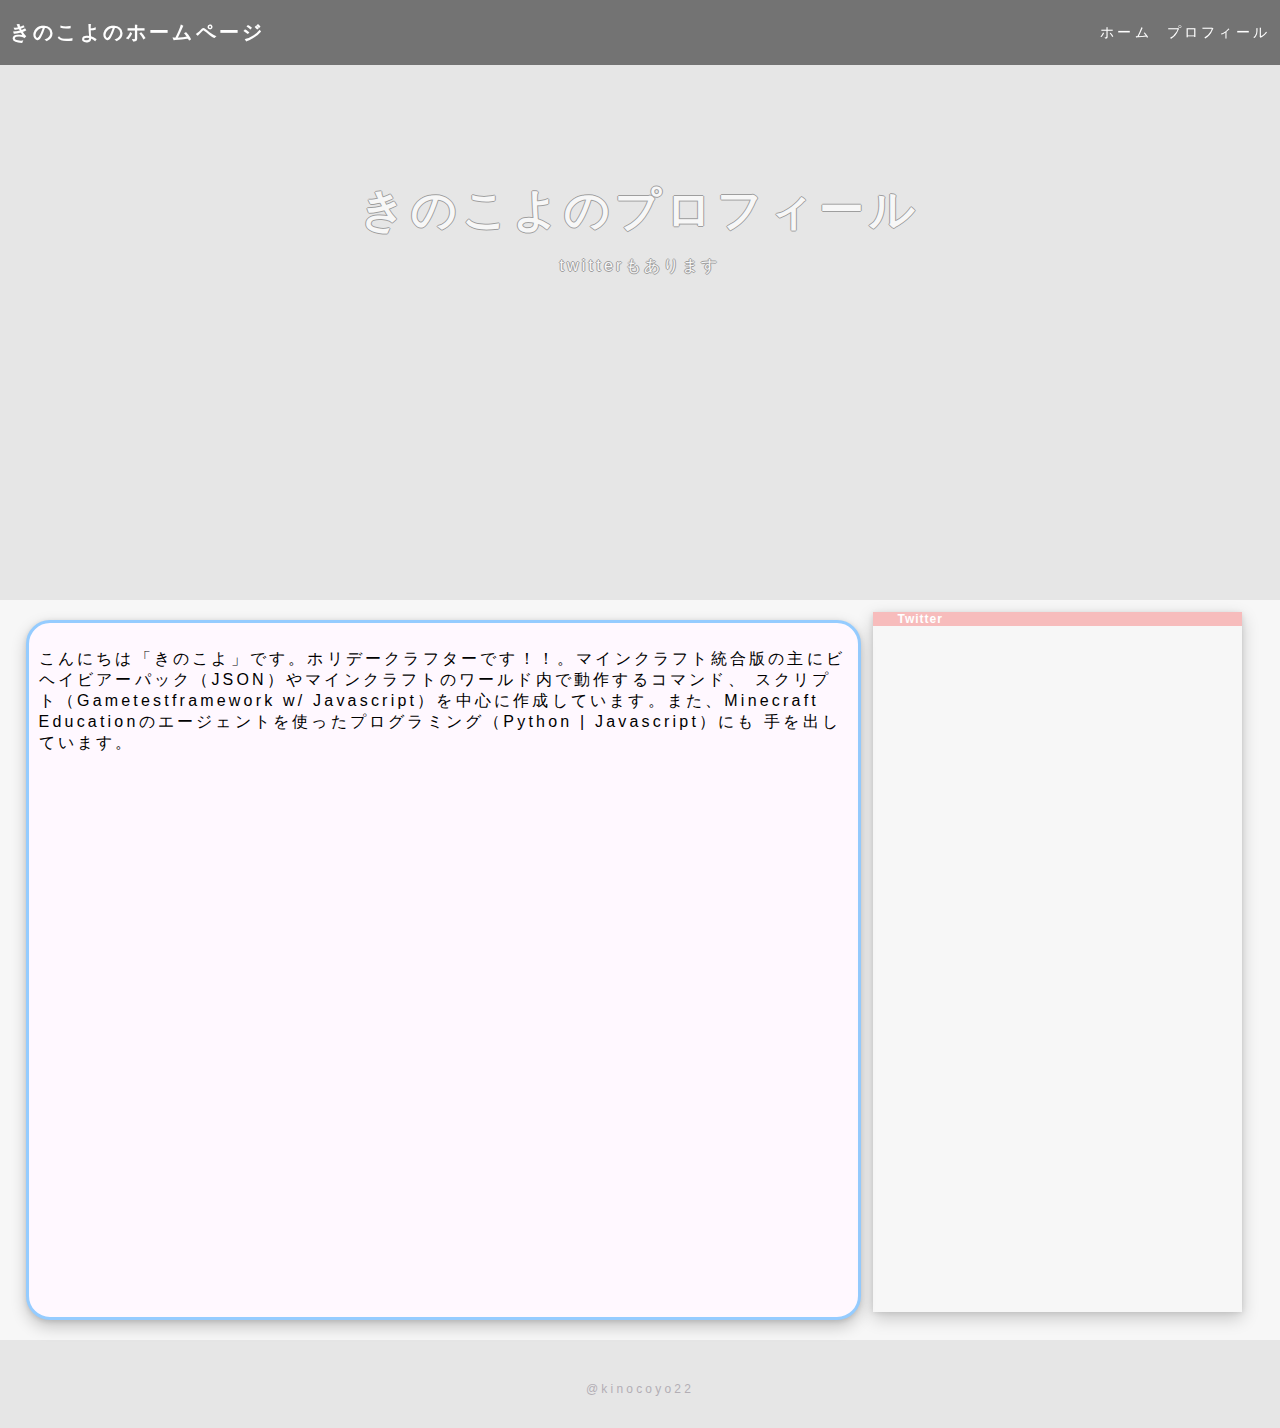
==== commit ff196fc4: "main" ====
--- a/profile.html
+++ b/profile.html
@@ -1,7 +1,7 @@
-<!DOCTYPE html>
 <html>
 
 <head>
+  <meta charset='utf-8'>
 
   <meta property="og:description" content="きのこよのプロフィール">
   <meta property="og:title" content="きのこよのプロフィール">
@@ -13,7 +13,7 @@
 
   <meta charset="utf-8">
   <meta name="viewport" content="width=device-width, initial-scale=1.0">
-  <title>きのこよのプロフィール</title>
+  <title>profile</title>
   <link rel="stylesheet" href="css/style.css">
   <meta name="viewport"
     content="width=device-width,initial-scale=1.0,minimum-scale=1.0,maximum-scale=1.0,user-scalable=no">
@@ -46,14 +46,14 @@
   </header>
   <div class="top-wrapper">
     <div class="container">
-      <h1>ようこそ<br>きのこよのアドオン置き場へ</h1>
-      <p>ここは、きのこよが勉強で作り出したアドオンを置いてあるwebサイトです。</p>
+      <h1>きのこよのプロフィール</h1>
+      <p>twitterもあります</p>
 
     </div>
   </div>
   <div class="profile-all">
     <div class="profile">
-      <p>　どうも「きのこよ」です。ホリデークラフターです！！。マインクラフト統合版の主にビヘイビアーパック（JSON）やマインクラフトのワールド内で動作するコマンド、
+      <p>こんにちは「きのこよ」です。ホリデークラフターです！！。マインクラフト統合版の主にビヘイビアーパック（JSON）やマインクラフトのワールド内で動作するコマンド、
         スクリプト（Gametestframework w/ Javascript）を中心に作成しています。また、Minecraft Educationのエージェントを使ったプログラミング（Python |
         Javascript）にも
         手を出しています。
@@ -77,7 +77,7 @@
     const nav = document.querySelector('#js-nav'); //js-navの要素を取得し、変数navに格納
 
     ham.addEventListener('click', function () { //ハンバーガーメニューをクリックしたら
-      console.log('ok!');
+      //console.log('ok!');
       ham.classList.toggle('active'); // ハンバーガーメニューにactiveクラスを付け外し
       nav.classList.toggle('active'); // ナビゲーションメニューにactiveクラスを付け外し
     });
--- a/css/style.css
+++ b/css/style.css
@@ -320,6 +320,10 @@
   width: 68%;
   float: left;
   margin-top: 20px;
+}
+
+.profile p{
+  word-wrap: break-all;
 }
 
 .p-twitter-box {
